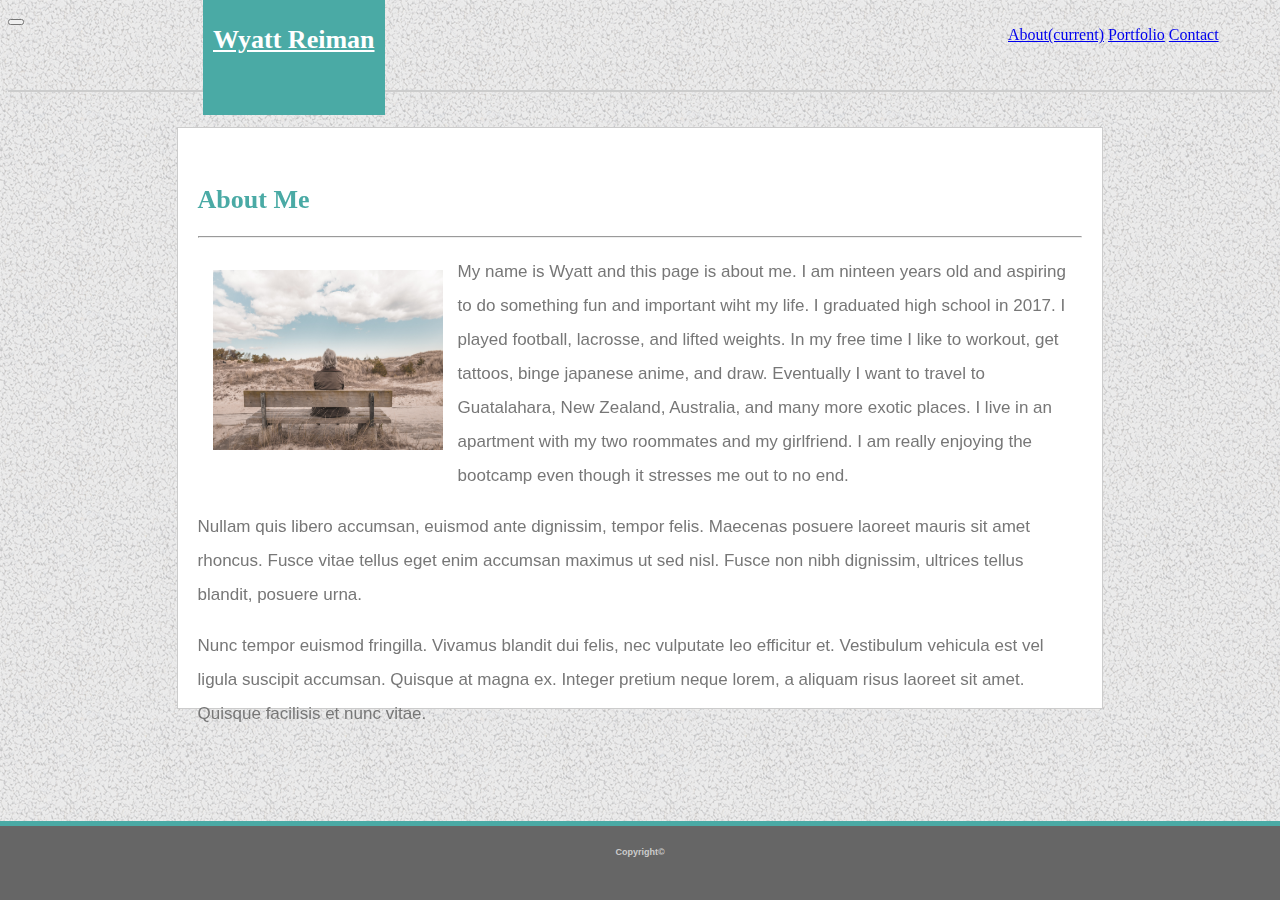
==== index-bootstrap.html @ b3687a4f "transfers" ====
<!DOCTYPE html>
<html lang="en us">

<head>
    <meta charset="UTF-8">
    <meta name="viewport" content="width=device-width, initial-scale=1.0">

    <title>basic porfolio</title>

    <link rel="stylesheet" href="https://stackpath.bootstrapcdn.com/bootstrap/4.1.3/css/bootstrap.min.css" integrity="sha384-MCw98/SFnGE8fJT3GXwEOngsV7Zt27NXFoaoApmYm81iuXoPkFOJwJ8ERdknLPMO" crossorigin="anonymous">
    
    <link rel="stylesheet" type="text/css" href="index-boostrap.css">
</head>

<body>
       
        <nav class="navbar navbar-expand-lg navbar-light bg-light">
                <a class="navbar-brand" href="#">Wyatt Reiman</a>
                <button class="navbar-toggler" type="button" data-toggle="collapse" data-target="#navbarNavAltMarkup" aria-controls="navbarNavAltMarkup" aria-expanded="false" aria-label="Toggle navigation">
                  <span class="navbar-toggler-icon"></span>
                </button>
                <div class="collapse navbar-collapse" id="navbarNavAltMarkup">
                  <div class="navbar-nav">
                    <a class="nav-item nav-link active" href="#">About<span class="sr-only">(current)</span></a>
                    <a class="nav-item nav-link" href="#">Portfolio</a>
                    <a class="nav-item nav-link" href="#">Contact</a>
                  </div>
                </div>
              </nav>
        
        <div class="Donald">
            <h2>About Me</h2>
                <hr>
        <p class="about-me">
                <img src="images/mikael-kristenson-13641-unsplash.jpg"  id="image1" alt="man on a bench"
                width="200" height="150">
       
            My name is Wyatt and this page is about me. I am ninteen years old and aspiring to do something fun and important wiht my life.
            I graduated high school in 2017. I played football, lacrosse, and lifted weights. In my free time I like to workout, get tattoos, binge japanese anime, and draw.
            Eventually I want to travel to Guatalahara, New Zealand, Australia, and many more exotic places.  I live in an apartment with my two roommates and my girlfriend. 
            I am really enjoying the bootcamp even though it stresses me out to no end.
         </p>
         <p class="paragraph2">
                Nullam quis libero accumsan, euismod ante dignissim, tempor felis. Maecenas posuere laoreet mauris sit amet rhoncus. Fusce vitae tellus eget enim accumsan maximus 
                 ut sed nisl. Fusce non nibh dignissim, ultrices tellus blandit, posuere urna. 
         </p>
         <p class="paragraph3">
                Nunc tempor euismod fringilla. Vivamus blandit dui felis, nec vulputate leo efficitur et. Vestibulum vehicula est vel ligula suscipit accumsan. Quisque at magna ex. 
                Integer pretium neque lorem, a aliquam risus laoreet sit amet. Quisque facilisis et nunc vitae. 
         </p>

     </div>   
    
<footer>
    <h3>Copyright&copy;</h3>
</footer>
</body>
</html>
---- index-boostrap.css ----
body {
    background-image: url(images/gravel.png);
    position: fixed;
}
.Donald {
    border: 1px solid #cccccc;
    background-color: #ffffff;
    width: 70%;
    height: 25%;
    padding: 20px;
    padding-top: 20px;
    padding-bottom: 10px;
    margin: auto;
    margin-top: 35px;
    margin-bottom: 110px;
    height: 550px;
}

hr {
    color: #dddddd;
}

#image1 {
    width: 230px;
    height: 180px;
    float: left;
    padding: 15px;
}
p {
    line-height: 2;
    color: #777777;
    text-align: left;
    font-size: 17px;
    font-family: Arial, Helvetica, sans-serif;
}
.about-me {
    padding-right: 15px;
}
h2 {
    text-align: left;
    color: #4aaaa5;
    font-family: Georgia, 'Times New Roman', Times, serif;
    font-weight: bold;
    font-size: 26px;
    padding-top: 15px;

}
footer {
    position: fixed;
    bottom: 0;
    right: 0;
    left: 0;
    background-color: #666666;
    margin-top: 150px;
    text-align: center;
    color: #cccccc;
    padding-bottom: 0px;
    padding-top: 20px;
    font-family: Arial, Helvetica, sans-serif;
    font-size: 8px;
    border-top: 5px #4aaaa5 solid;
    height: 54px;
    
}
h3{
    font-size: 9px;
    display: block;
    font-weight: bold;
    margin-top: 1px;


}
.navbar-brand {
    background-color: #4aaaa5;
    text-align: center;
    padding: 10px;
    padding-top: 15px;
    margin-top: 0px;
    margin-left: 195px;
    font-family: Georgia, 'Times New Roman', Times, serif;
    float:left;
    position: fixed;
    top: 0;
    border-top: 10px #4aaaa5 solid;
    height: 80px;
    font-weight: bold;
    font-size: 26px;
}

.navbar-nav {
    margin-left: 1000px;
}

#navbarNavAltMarkup {
    height: 64px;

}
.navbar-light {
    border-bottom: 2px solid #ccc;

}

.navbar-light .navbar-brand {
    color: white;
}
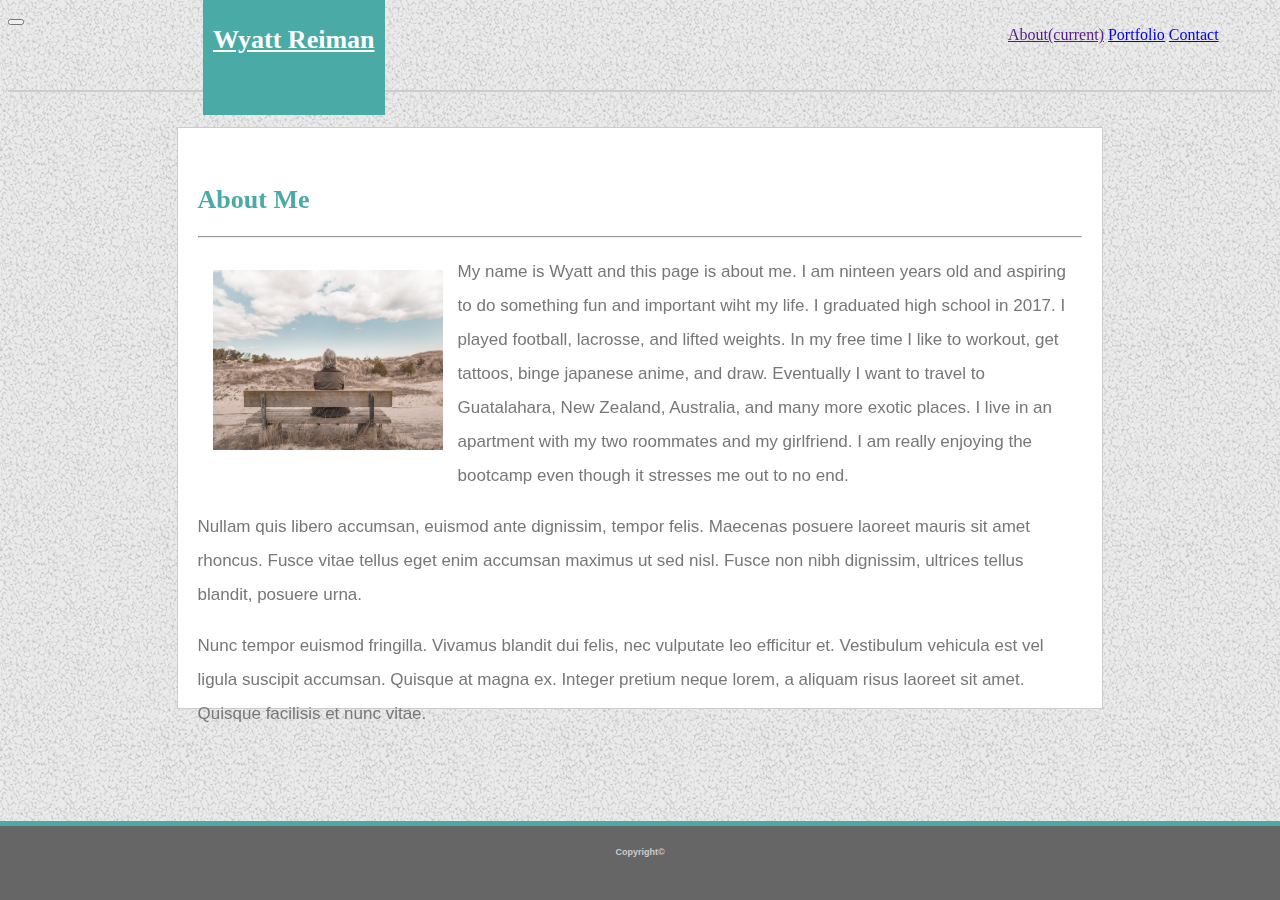
==== commit 52f9f757: "added text on images" ====
--- a/index-bootstrap.html
+++ b/index-bootstrap.html
@@ -9,7 +9,7 @@
 
     <link rel="stylesheet" href="https://stackpath.bootstrapcdn.com/bootstrap/4.1.3/css/bootstrap.min.css" integrity="sha384-MCw98/SFnGE8fJT3GXwEOngsV7Zt27NXFoaoApmYm81iuXoPkFOJwJ8ERdknLPMO" crossorigin="anonymous">
     
-    <link rel="stylesheet" type="text/css" href="index-boostrap.css">
+    <link rel="stylesheet" type="text/css" href="css/index-boostrap.css">
 </head>
 
 <body>
@@ -21,7 +21,7 @@
                 </button>
                 <div class="collapse navbar-collapse" id="navbarNavAltMarkup">
                   <div class="navbar-nav">
-                    <a class="nav-item nav-link active" href="#">About<span class="sr-only">(current)</span></a>
+                    <a class="nav-item nav-link active" href="">About<span class="sr-only">(current)</span></a>
                     <a class="nav-item nav-link" href="#">Portfolio</a>
                     <a class="nav-item nav-link" href="#">Contact</a>
                   </div>
--- a/css/index-boostrap.css
+++ b/css/index-boostrap.css
@@ -0,0 +1,106 @@
+body {
+    background-image: url(../images/gravel.png);
+    position: fixed;
+}
+.Donald {
+    border: 1px solid #cccccc;
+    background-color: #ffffff;
+    width: 70%;
+    height: 25%;
+    padding: 20px;
+    padding-top: 20px;
+    padding-bottom: 10px;
+    margin: auto;
+    margin-top: 35px;
+    margin-bottom: 110px;
+    height: 550px;
+}
+
+hr {
+    color: #dddddd;
+}
+
+#image1 {
+    width: 230px;
+    height: 180px;
+    float: left;
+    padding: 15px;
+}
+p {
+    line-height: 2;
+    color: #777777;
+    text-align: left;
+    font-size: 17px;
+    font-family: Arial, Helvetica, sans-serif;
+}
+.about-me {
+    padding-right: 15px;
+}
+h2 {
+    text-align: left;
+    color: #4aaaa5;
+    font-family: Georgia, 'Times New Roman', Times, serif;
+    font-weight: bold;
+    font-size: 26px;
+    padding-top: 15px;
+
+}
+footer {
+    position: fixed;
+    bottom: 0;
+    right: 0;
+    left: 0;
+    background-color: #666666;
+    margin-top: 150px;
+    text-align: center;
+    color: #cccccc;
+    padding-bottom: 0px;
+    padding-top: 20px;
+    font-family: Arial, Helvetica, sans-serif;
+    font-size: 8px;
+    border-top: 5px #4aaaa5 solid;
+    height: 54px;
+    
+}
+h3{
+    font-size: 9px;
+    display: block;
+    font-weight: bold;
+    margin-top: 1px;
+
+
+}
+.navbar-brand {
+    background-color: #4aaaa5;
+    text-align: center;
+    padding: 10px;
+    padding-top: 15px;
+    margin-top: 0px;
+    margin-left: 195px;
+    font-family: Georgia, 'Times New Roman', Times, serif;
+    float:left;
+    position: fixed;
+    top: 0;
+    border-top: 10px #4aaaa5 solid;
+    height: 80px;
+    font-weight: bold;
+    font-size: 26px;
+}
+
+.navbar-nav {
+    margin-left: 1000px;
+}
+
+#navbarNavAltMarkup {
+    height: 64px;
+
+}
+.navbar-light {
+    border-bottom: 2px solid #ccc;
+
+}
+
+.navbar-light .navbar-brand {
+    color: white;
+}
+
